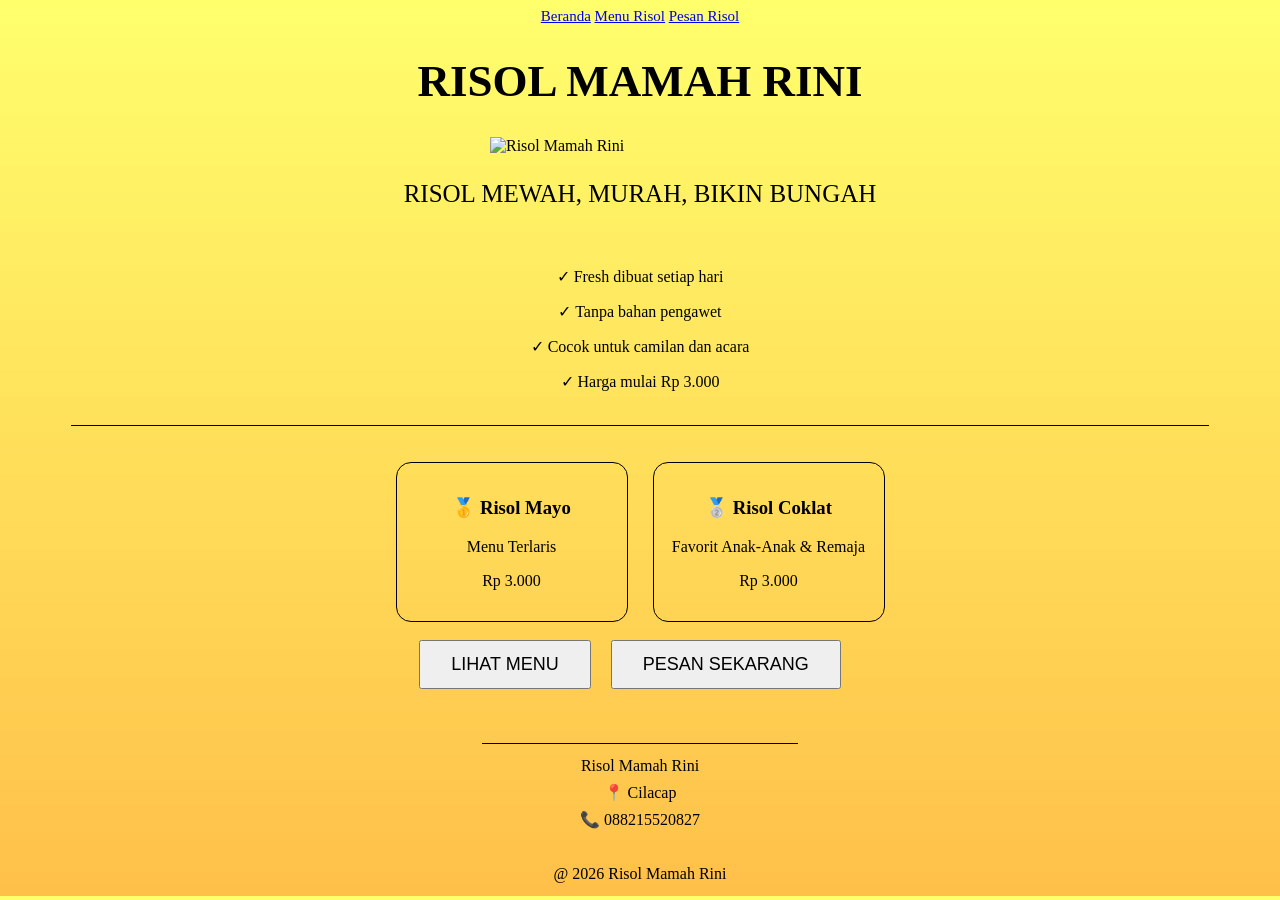
==== index.html @ d71be538 "Add files via upload" ====
<!DOCTYPE html>
<html>
<head>
    <title>RISOL MAMAH RINI</title>
    <link rel="stylesheet" href="ceeses.css">
</head>
<body>
    <nav>
        <a href="index.html"> Beranda</a>
        <a href="menu.html"> Menu Risol</a>
        <a href="pesan.html"> Pesan Risol</a>
    </nav>

    <header>
        <h1>RISOL MAMAH RINI</h1>
        <img src="gambar risol/logo risol.png" alt="Risol Mamah Rini" title="Risol Mamah Rini" width="300">
    </header>

    <main>
        <section class="profil">

            <div class="awal">
                <p>RISOL MEWAH, MURAH, BIKIN BUNGAH</p>

            </div>

            <br>

            <div class="infoberanda">
                <p>✓ Fresh dibuat setiap hari</p>
                <p>✓ Tanpa bahan pengawet</p>
                <p>✓ Cocok untuk camilan dan acara</p>
                <p>✓ Harga mulai Rp 3.000</p>
                <br>
                <hr>
            </div>
        </section>
        <br><br>
        <section class="bestseller">

            <div class="card">
                <h3>🥇 Risol Mayo</h3>
                <p>Menu Terlaris</p>
                <p>Rp 3.000</p>
            </div>

            <div class="card">
                <h3>🥈 Risol Coklat</h3>
                <p>Favorit Anak-Anak & Remaja</p>
                <p>Rp 3.000</p>
            </div>

        </section>
        <br>
        <section class="tombol">

            <a href="menu.html"> <button>LIHAT MENU</button></a>
        
            <a href="pesan.html"> <button>PESAN SEKARANG</button></a>
            <br>
        </section>
    </main>

    <br><br><br>

    <footer>
        <hr>
        <p>Risol Mamah Rini</p>
        <p>📍 Cilacap </p>
        <p>📞 088215520827</p>
        <br>
        <p>@ 2026 Risol Mamah Rini</p>
    </footer>
</body>
</html>
---- ceeses.css ----
body{
    background: linear-gradient(to bottom, rgba(255, 255, 0, 0.575), rgba(255, 166, 0, 0.712));
}

h1 {
    text-align: center;
    font-size: 45px;
    font-family:Georgia;
}

main {
    font-family:verdana;
}

button{
    padding: 12px 30px;
    font-size: 18px;
    transition: 0.3s;
    
}

button:hover {
    transform: scale(1.2);
}
header img {
    display: block;
    margin-left: auto;
    margin-right: auto;
}

nav {
    text-align: center;
    font-size: 15px;
}

.awal {
    text-align: center;
    font-size: 25px;

}

.infoberanda{
    text-align: center;
}

.infoberanda hr {
    border: none;
    height: 1px;
    background-color: black;
    width: 90%;
    margin: auto;
}

.bestseller {
    display: flex;
    justify-content: center;
    gap: 25px;
}

.card {
    border: 1px solid black;
    border-radius: 15px;
    width: 200px;
    padding: 15px;
    text-align: center;
}

.tombol {
    display: flex;
    justify-content: center;
    align-items: center;
    gap: 20px;
    width: 100%;
    
}

footer {
    text-align: center;
    line-height: 0.7;
}
footer hr {
    border: none;
    height: 1px;
    background-color: black;
    margin: auto;
    width: 25%;
}
.menu-risol{
    display: grid;
    grid-template-columns: repeat(2, 380px);
    justify-content: center;
    gap: 40px;
    flex-wrap: wrap;
    
}

.cardmenu {
    border: 1.5px solid black;
    border-radius: 10px;
    height: 400px;
    text-align: center;
    transition: 0.3s;
    box-shadow: 10px 10px 20px rgba(0, 0, 0, 0.137);
}

.cardmenu:hover {
    transform: scale(1.05);
}

.cardmenu img {
    margin-left: auto;
    margin-right: auto;
    display: block;
}
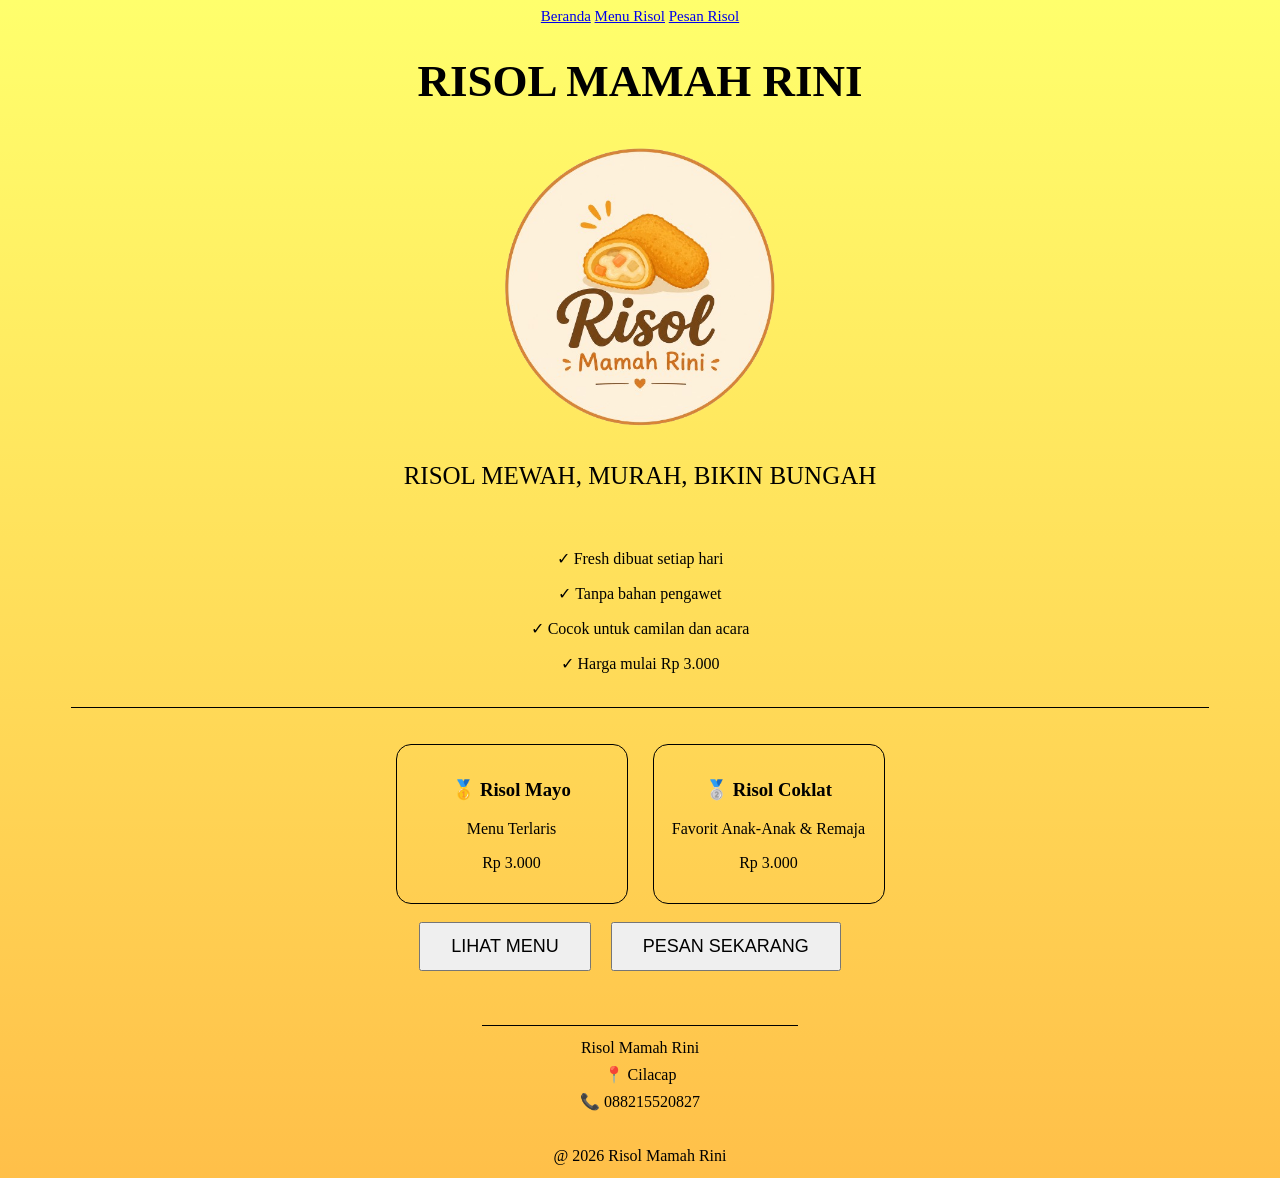
==== commit 9facefc5: "Update index.html" ====
--- a/index.html
+++ b/index.html
@@ -13,7 +13,7 @@
 
     <header>
         <h1>RISOL MAMAH RINI</h1>
-        <img src="gambar risol/logo risol.png" alt="Risol Mamah Rini" title="Risol Mamah Rini" width="300">
+        <img src="logo risol.png" alt="Risol Mamah Rini" title="Risol Mamah Rini" width="300">
     </header>
 
     <main>
@@ -72,4 +72,4 @@
         <p>@ 2026 Risol Mamah Rini</p>
     </footer>
 </body>
-</html>+</html>
